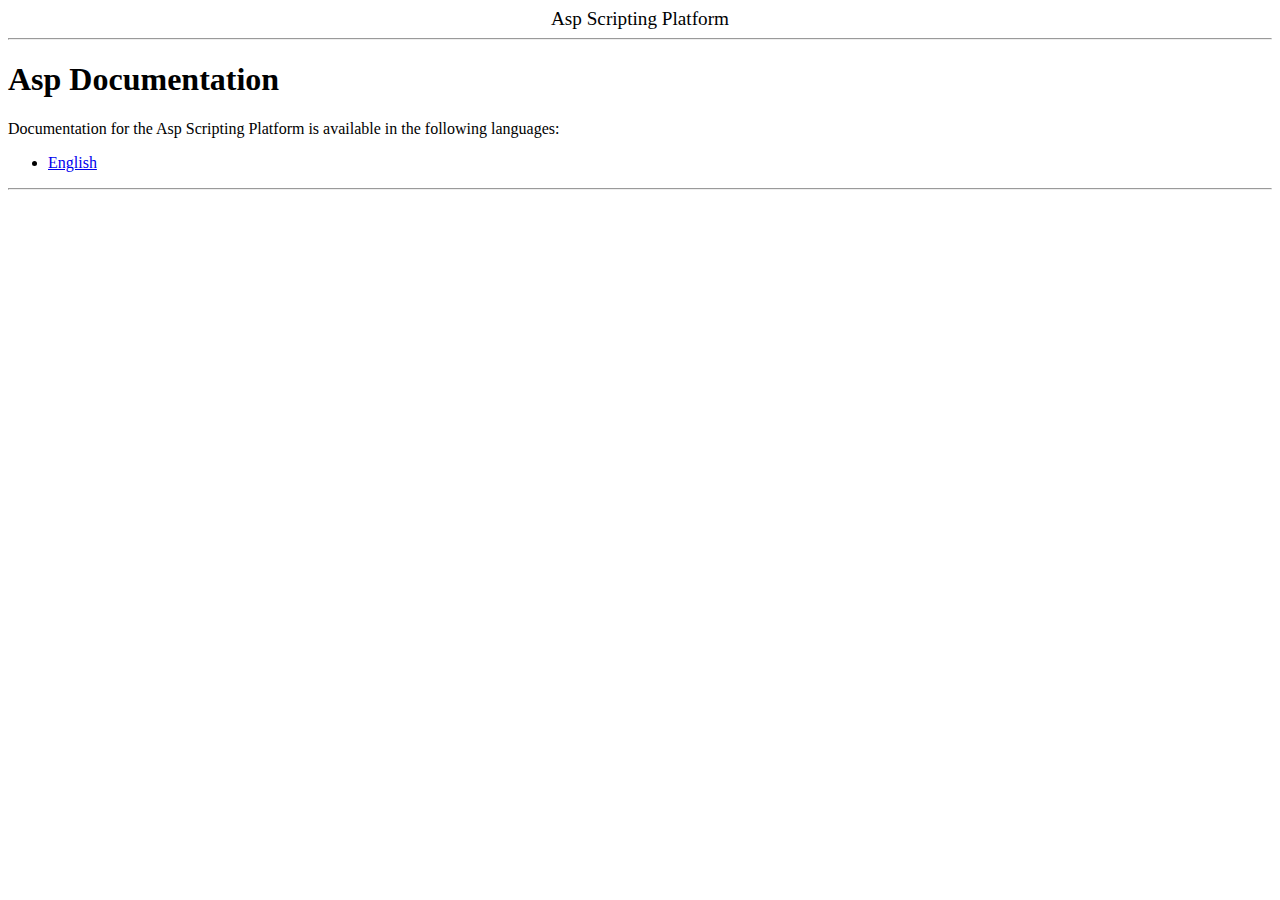
==== index.html @ 6e4f981e "Added initial draft of documents converted into HTML." ====
<!DOCTYPE html>
<html lang='en'>

  <head>

    <meta name='keywords' content='Asp, Python, Script, Embedded'>
    <link rel='stylesheet' href='styles.css'>

    <title>Asp Documentation</title>

  </head>

  <body>

    <center><big>Asp Scripting Platform</big></center>

    <hr>

    <h1>Asp Documentation</h1>

    <p>
    Documentation for the Asp Scripting Platform is available in the following
    languages:
    </p>

    <ul>
      <li>
      <a href='en/index.html'>English</a>
      </li>
    </ul>

    <hr>

  </body>

</html>
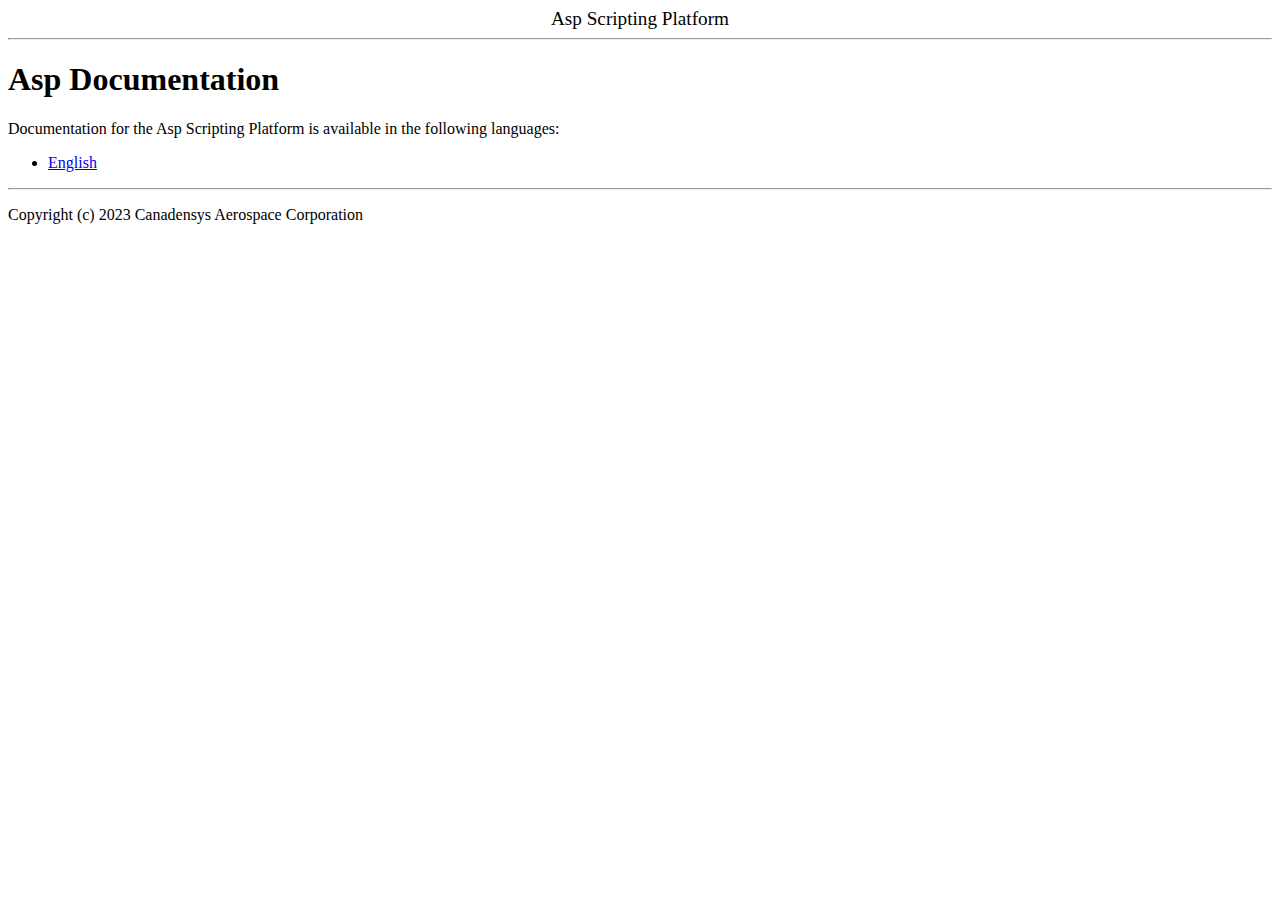
==== commit 663de72f: "Added copyright notice to each HTML page. Added README.md file with references to other information." ====
--- a/index.html
+++ b/index.html
@@ -31,6 +31,10 @@
 
     <hr>
 
+    <p>
+    Copyright (c) 2023 Canadensys Aerospace Corporation
+    </p>
+
   </body>
 
 </html>
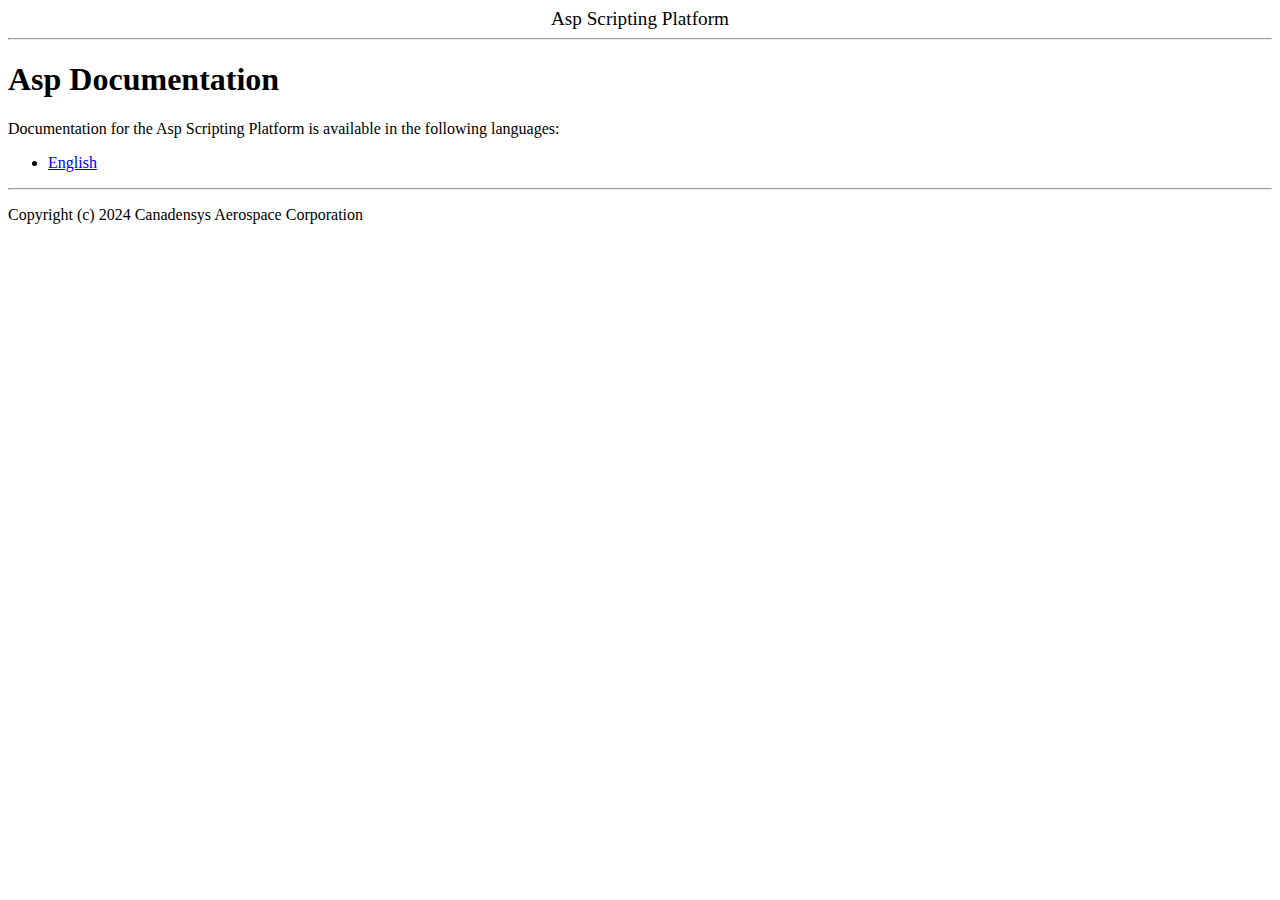
==== commit db32808d: "Added mention of the separate math function library." ====
--- a/index.html
+++ b/index.html
@@ -32,7 +32,7 @@
     <hr>
 
     <p>
-    Copyright (c) 2023 Canadensys Aerospace Corporation
+    Copyright (c) 2024 Canadensys Aerospace Corporation
     </p>
 
   </body>
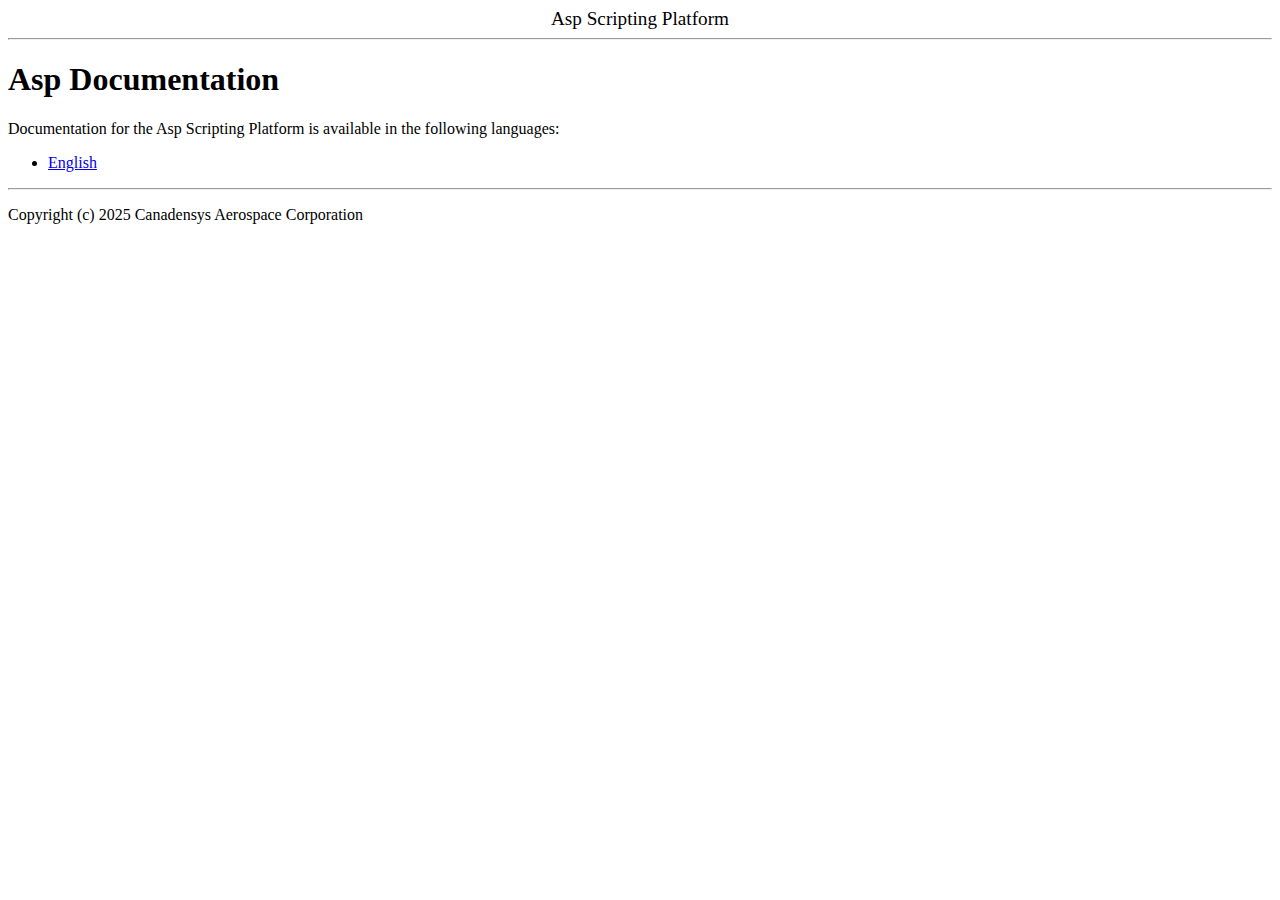
==== commit 1f9fe825: "Updated copyright year." ====
--- a/index.html
+++ b/index.html
@@ -32,7 +32,7 @@
     <hr>
 
     <p>
-    Copyright (c) 2024 Canadensys Aerospace Corporation
+    Copyright (c) 2025 Canadensys Aerospace Corporation
     </p>
 
   </body>
